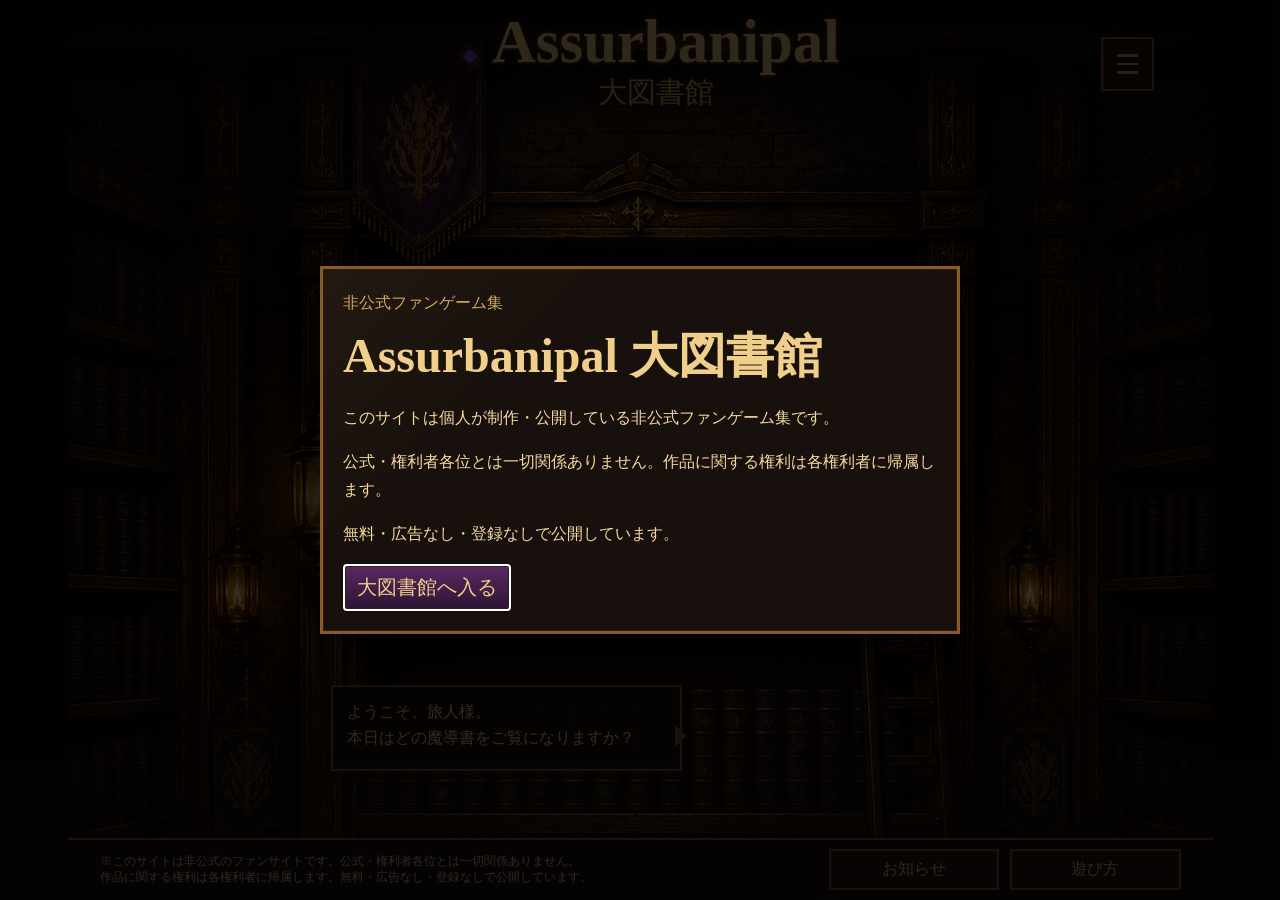
==== index.html @ 92ca6b32 "Add static library site" ====
<!doctype html>
<html lang="ja">
  <head>
    <meta charset="utf-8">
    <meta name="viewport" content="width=device-width, initial-scale=1">
    <title>Assurbanipal - 大図書館</title>
    <meta name="description" content="非公式ファンゲーム集 Assurbanipal 大図書館">
    <link rel="stylesheet" href="css/style.css">
  </head>
  <body>
    <div class="site-shell">
      <header class="site-header" aria-label="サイトヘッダー">
        <div class="banner-mark" aria-hidden="true"></div>
        <div class="title-block">
          <p class="gem-line" aria-hidden="true">◆</p>
          <h1>Assurbanipal</h1>
          <p class="subtitle">大図書館</p>
        </div>
        <button class="menu-button" type="button" aria-label="メニュー">
          <span></span>
          <span></span>
          <span></span>
        </button>
      </header>

      <main class="library" aria-label="大図書館">
        <section class="bookshelf" aria-labelledby="shelf-title">
          <h2 id="shelf-title" class="visually-hidden">魔導書の本棚</h2>
          <div class="featured-shelf" id="gameShelf"></div>
        </section>

        <section class="reception" aria-label="受付">
          <div class="speech" id="receptionSpeech" aria-live="polite">
            ようこそ、旅人様。<br>
            本日はどの魔導書をご覧になりますか？
          </div>
        </section>
      </main>

      <footer class="site-footer">
        <p>
          ※このサイトは非公式のファンサイトです。公式・権利者各位とは一切関係ありません。<br>
          作品に関する権利は各権利者に帰属します。無料・広告なし・登録なしで公開しています。
        </p>
        <nav class="footer-actions" aria-label="補助メニュー">
          <a class="frame-button" href="notice.html">お知らせ</a>
          <button class="frame-button" type="button" id="howToPlayButton">遊び方</button>
        </nav>
      </footer>
    </div>

    <div class="entry-gate" id="entryGate" hidden>
      <div class="entry-panel" role="dialog" aria-modal="true" aria-labelledby="entryTitle">
        <p class="entry-kicker">非公式ファンゲーム集</p>
        <h2 id="entryTitle">Assurbanipal 大図書館</h2>
        <p>このサイトは個人が制作・公開している非公式ファンゲーム集です。</p>
        <p>公式・権利者各位とは一切関係ありません。作品に関する権利は各権利者に帰属します。</p>
        <p>無料・広告なし・登録なしで公開しています。</p>
        <button class="primary-button" type="button" id="enterLibraryButton">大図書館へ入る</button>
      </div>
    </div>

    <div class="modal-backdrop" id="gameModal" hidden>
      <section class="game-modal" role="dialog" aria-modal="true" aria-labelledby="modalTitle">
        <button class="modal-close" type="button" id="modalClose" aria-label="閉じる">×</button>
        <div class="modal-book" id="modalBook" aria-hidden="true"></div>
        <div class="modal-content">
          <p class="modal-number" id="modalNumber"></p>
          <h2 id="modalTitle"></h2>
          <div class="game-thumb" id="modalThumb" aria-hidden="true"></div>
          <p class="modal-description" id="modalDescription"></p>
          <a class="primary-button play-link" id="modalPlayLink" href="#">遊ぶ</a>
        </div>
      </section>
    </div>

    <script src="js/main.js"></script>
  </body>
</html>
---- css/style.css ----
:root {
  --ink: #130d0a;
  --panel: #1b120d;
  --panel-soft: #261810;
  --gold: #d6a85d;
  --gold-bright: #f0cf8b;
  --purple: #4a214f;
  --violet: #8c45c9;
  --wood: #4b2c18;
  --text: #f5d9a2;
  --muted: #c39b63;
  --border: #8b5a2c;
  color-scheme: dark;
}

* {
  box-sizing: border-box;
}

body {
  margin: 0;
  min-height: 100vh;
  color: var(--text);
  background: #050403;
  font-family: "Yu Mincho", "Hiragino Mincho ProN", "Times New Roman", serif;
  letter-spacing: 0;
}

button,
a {
  font: inherit;
}

button {
  color: inherit;
}

.visually-hidden {
  position: absolute;
  width: 1px;
  height: 1px;
  padding: 0;
  margin: -1px;
  overflow: hidden;
  clip: rect(0, 0, 0, 0);
  white-space: nowrap;
  border: 0;
}

.site-shell {
  position: relative;
  width: min(100%, 941px);
  height: 100vh;
  min-height: 100vh;
  margin: 0 auto;
  overflow: hidden;
  background:
    linear-gradient(180deg, rgba(0, 0, 0, 0.18), transparent 18%, transparent 78%, rgba(0, 0, 0, 0.28)),
    url("../assets/img/ui/background_sp.png") center top / cover no-repeat;
}

.site-header {
  position: absolute;
  z-index: 5;
  top: 0;
  right: 0;
  left: 0;
  display: grid;
  grid-template-columns: 4rem 1fr 3.75rem;
  align-items: center;
  gap: 0.75rem;
  min-height: 5.2rem;
  padding: 0.55rem 0.8rem;
  background: linear-gradient(180deg, rgba(0, 0, 0, 0.72), rgba(0, 0, 0, 0.18), transparent);
  border-bottom: 0;
  box-shadow: none;
}

.banner-mark {
  width: 3rem;
  height: 4.35rem;
  visibility: hidden;
}

.title-block {
  text-align: center;
}

.gem-line {
  display: inline;
  margin: 0;
  color: var(--violet);
  text-shadow: 0 0 0.7rem var(--violet);
}

h1,
h2,
p {
  margin-top: 0;
}

.site-header h1 {
  display: inline;
  margin: 0 0.6rem;
  color: var(--gold-bright);
  font-size: clamp(2rem, 9vw, 3.8rem);
  line-height: 0.9;
  text-shadow: 0 2px 0 #442615, 0 0 0.6rem rgba(214, 168, 93, 0.28);
}

.subtitle {
  margin: 0.25rem 0 0;
  color: var(--gold);
  font-size: clamp(1.1rem, 4.5vw, 1.8rem);
}

.menu-button {
  display: grid;
  place-content: center;
  gap: 0.35rem;
  width: 3.35rem;
  height: 3.35rem;
  background: #17100c;
  border: 2px solid var(--border);
  box-shadow: inset 0 0 0 2px #2d1b10;
  cursor: pointer;
}

.menu-button span {
  display: block;
  width: 1.35rem;
  height: 0.18rem;
  background: var(--gold);
}

.library {
  position: absolute;
  inset: 0;
}

.bookshelf {
  position: relative;
  height: 100%;
  pointer-events: none;
}

.bookshelf::before,
.bookshelf::after {
  display: none;
}

.featured-shelf {
  position: absolute;
  z-index: 1;
  top: 18.7%;
  left: 10.8%;
  display: flex;
  align-items: end;
  gap: 3.2%;
  width: 55%;
  height: 15.2%;
  overflow-x: auto;
  padding: 0;
  scroll-snap-type: x proximity;
  pointer-events: auto;
  scrollbar-width: none;
}

.featured-shelf::-webkit-scrollbar {
  display: none;
}

.magic-book {
  position: relative;
  flex: 0 0 auto;
  width: min(18vw, 5.2rem);
  height: 100%;
  padding: 0;
  cursor: pointer;
  background: url("../assets/img/books/book.png") center / contain no-repeat;
  border: 0;
  border-radius: 0;
  box-shadow: 0 0.55rem 0.9rem rgba(0, 0, 0, 0.5);
  scroll-snap-align: start;
}

.magic-book.red,
.modal-book.red {
  background-image: url("../assets/img/books/book.png");
}

.magic-book.blue,
.modal-book.blue {
  background-image: url("../assets/img/books/book.png");
}

.magic-book.green,
.modal-book.green {
  background-image: url("../assets/img/books/book.png");
}

.magic-book.purple,
.modal-book.purple {
  background-image: url("../assets/img/books/book.png");
}

.book-gem {
  display: none;
}

.book-emblem {
  display: none;
}

.book-number {
  position: absolute;
  right: 0;
  bottom: 10%;
  left: 0;
  color: var(--gold-bright);
  font-size: clamp(0.75rem, 3vw, 1.05rem);
  font-weight: 700;
  text-align: center;
}

.magic-book:hover,
.magic-book:focus-visible {
  outline: 2px solid var(--gold-bright);
  outline-offset: 0.25rem;
}

.background-shelf {
  display: none;
}

.reception {
  position: absolute;
  z-index: 3;
  right: 3.8%;
  bottom: 12.7%;
  left: 3.8%;
  min-height: 0;
  margin-top: 0;
  pointer-events: none;
}

.speech {
  position: relative;
  z-index: 2;
  width: min(22rem, 74%);
  min-height: 5.4rem;
  margin-left: 0.15rem;
  padding: 0.75rem 0.9rem;
  color: #ffe2ac;
  font-size: 0.98rem;
  line-height: 1.65;
  background: rgba(19, 13, 10, 0.95);
  border: 2px solid var(--border);
  box-shadow: inset 0 0 0 1px #2b180e, 0 0.4rem 0.9rem rgba(0, 0, 0, 0.4);
  pointer-events: auto;
}

.speech::after {
  content: "";
  position: absolute;
  right: -1.1rem;
  bottom: 1.4rem;
  border: 0.7rem solid transparent;
  border-left-color: var(--border);
}

.desk-scene {
  display: none;
}

.site-footer {
  position: absolute;
  z-index: 6;
  right: 0;
  bottom: 0;
  left: 0;
  display: grid;
  gap: 0.55rem;
  padding: 0.55rem 0.75rem 0.65rem;
  background: rgba(11, 8, 6, 0.88);
  border-top: 2px solid var(--border);
}

.site-footer p {
  margin: 0;
  color: #f0d39d;
  font-size: 0.74rem;
  line-height: 1.4;
}

.footer-actions {
  display: grid;
  grid-template-columns: 1fr 1fr;
  gap: 0.7rem;
}

.frame-button,
.primary-button {
  display: inline-grid;
  place-items: center;
  min-height: 2.55rem;
  padding: 0.5rem 0.75rem;
  color: var(--gold-bright);
  text-align: center;
  text-decoration: none;
  background: #21110e;
  border: 2px solid var(--border);
  box-shadow: inset 0 0 0 1px #352010;
  cursor: pointer;
}

.primary-button {
  background: linear-gradient(#5b2863, #2b1532);
  border-color: var(--gold);
  font-size: 1.25rem;
}

.entry-gate,
.modal-backdrop {
  position: fixed;
  z-index: 20;
  inset: 0;
  display: grid;
  place-items: center;
  padding: 1rem;
  background: rgba(3, 2, 2, 0.82);
}

.entry-gate[hidden],
.modal-backdrop[hidden] {
  display: none;
}

.entry-panel,
.game-modal,
.notice-panel {
  width: min(100%, 40rem);
  padding: 1.25rem;
  background:
    linear-gradient(135deg, rgba(214, 168, 93, 0.06), transparent 30%),
    #17100c;
  border: 3px solid var(--border);
  box-shadow: inset 0 0 0 1px #2c1b10, 0 1rem 3rem rgba(0, 0, 0, 0.7);
}

.entry-kicker,
.modal-number {
  margin-bottom: 0.4rem;
  color: var(--gold);
}

.entry-panel h2,
.notice-panel h1,
.game-modal h2 {
  margin-bottom: 1rem;
  color: var(--gold-bright);
  font-size: clamp(1.8rem, 8vw, 3rem);
}

.entry-panel p,
.notice-panel p,
.modal-description {
  line-height: 1.75;
}

.game-modal {
  position: relative;
  display: grid;
  gap: 1rem;
}

.modal-close {
  position: absolute;
  top: 0.75rem;
  right: 0.75rem;
  width: 2.5rem;
  height: 2.5rem;
  color: var(--gold-bright);
  font-size: 1.8rem;
  line-height: 1;
  background: #21110e;
  border: 2px solid var(--border);
  cursor: pointer;
}

.modal-book {
  width: min(13rem, 58vw);
  aspect-ratio: 0.72;
  justify-self: center;
  background-position: center;
  background-repeat: no-repeat;
  background-size: contain;
  border: 4px solid #1b0e08;
  border-radius: 0.35rem;
  box-shadow: inset 0 0 0 3px var(--gold), inset 0 0 2rem rgba(0, 0, 0, 0.45);
}

.modal-book::before {
  content: none;
}

.game-thumb {
  display: grid;
  place-items: center;
  aspect-ratio: 16 / 9;
  margin-bottom: 1rem;
  color: rgba(255, 226, 172, 0.78);
  font-size: 2rem;
  font-weight: 700;
  background:
    radial-gradient(circle at 64% 45%, #6abf4b 0 11%, transparent 12%),
    linear-gradient(#8fc3e8 0 48%, #477937 48% 72%, #4c3321 72%);
  border: 3px solid #21110e;
  box-shadow: inset 0 0 0 2px var(--border);
}

.play-link[aria-disabled="true"] {
  pointer-events: none;
  filter: grayscale(0.8);
  opacity: 0.75;
}

.notice-page {
  display: grid;
  place-items: center;
  min-height: 100vh;
  padding: 1rem;
  background:
    radial-gradient(circle at 50% 0, rgba(116, 77, 156, 0.18), transparent 22rem),
    #080706;
}

@media (min-width: 760px) {
  .site-shell {
    width: min(100%, 1145px);
    min-height: 100vh;
    background-image:
      linear-gradient(180deg, rgba(0, 0, 0, 0.14), transparent 18%, transparent 78%, rgba(0, 0, 0, 0.24)),
      url("../assets/img/ui/background_pc.png");
  }

  .site-header {
    grid-template-columns: 7rem 1fr 5rem;
    padding-inline: 2rem;
  }

  .banner-mark {
    width: 4.7rem;
    height: 6.9rem;
  }

  .library {
    padding-inline: 0;
  }

  .bookshelf {
    min-height: 0;
    max-height: none;
    padding: 0;
  }

  .bookshelf::before {
    display: none;
  }

  .bookshelf::after {
    display: none;
  }

  .featured-shelf {
    top: 29.5%;
    left: 25.1%;
    justify-content: flex-start;
    overflow: visible;
    width: 38.8%;
    height: 18.5%;
  }

  .magic-book {
    width: min(7vw, 4.6rem);
    height: 100%;
  }

  .background-shelf {
    min-height: 5.8rem;
  }

  .background-shelf.lower {
    min-height: 6.2rem;
  }

  .filler-book {
    height: 5.4rem;
  }

  .reception {
    right: 13.5%;
    bottom: 14.3%;
    left: 13.5%;
    min-height: 0;
    margin-top: 0;
  }

  .speech {
    width: min(24rem, 42%);
    margin-left: 13%;
  }

  .site-footer {
    grid-template-columns: 1fr auto;
    align-items: center;
    padding-inline: 2rem;
  }

  .footer-actions {
    min-width: 22rem;
  }

  .game-modal {
    grid-template-columns: 16rem 1fr;
    width: min(58rem, calc(100vw - 2rem));
    padding: 2rem;
  }

  .modal-content {
    padding-right: 2rem;
  }
}
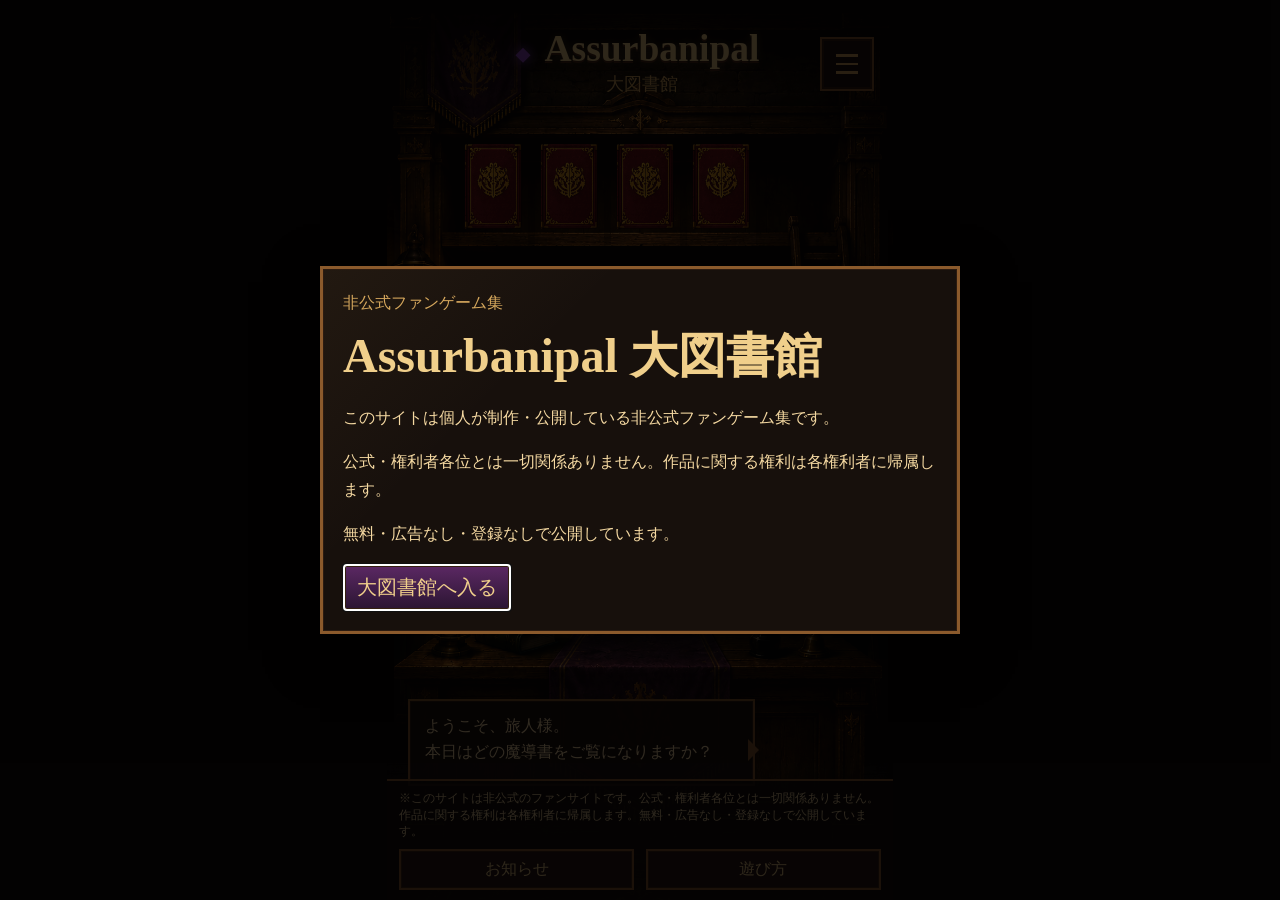
==== commit 697077c9: "Add GA4 tracking tag" ====
--- a/index.html
+++ b/index.html
@@ -1,6 +1,15 @@
 <!doctype html>
 <html lang="ja">
   <head>
+    <!-- Google tag (gtag.js) -->
+    <script async src="https://www.googletagmanager.com/gtag/js?id=G-Z461DDLWK7"></script>
+    <script>
+      window.dataLayer = window.dataLayer || [];
+      function gtag(){dataLayer.push(arguments);}
+      gtag('js', new Date());
+
+      gtag('config', 'G-Z461DDLWK7');
+    </script>
     <meta charset="utf-8">
     <meta name="viewport" content="width=device-width, initial-scale=1">
     <title>Assurbanipal - 大図書館</title>
--- a/css/style.css
+++ b/css/style.css
@@ -56,7 +56,7 @@
   overflow: hidden;
   background:
     linear-gradient(180deg, rgba(0, 0, 0, 0.18), transparent 18%, transparent 78%, rgba(0, 0, 0, 0.28)),
-    url("../assets/img/ui/background_sp.png") center top / cover no-repeat;
+    url("../assets/img/ui/background_sp_1.png") center top / cover no-repeat;
 }
 
 .site-header {
@@ -152,13 +152,14 @@
 .featured-shelf {
   position: absolute;
   z-index: 1;
-  top: 18.7%;
-  left: 10.8%;
+  top: 15.5%;
+  left: 14.2%;
   display: flex;
   align-items: end;
-  gap: 3.2%;
-  width: 55%;
-  height: 15.2%;
+  justify-content: space-between;
+  gap: 0;
+  width: 58.8%;
+  height: 11.8%;
   overflow-x: auto;
   padding: 0;
   scroll-snap-type: x proximity;
@@ -173,11 +174,11 @@
 .magic-book {
   position: relative;
   flex: 0 0 auto;
-  width: min(18vw, 5.2rem);
+  width: 23.2%;
   height: 100%;
   padding: 0;
   cursor: pointer;
-  background: url("../assets/img/books/book.png") center / contain no-repeat;
+  background: url("../assets/img/books/book_side_0.png") center / contain no-repeat;
   border: 0;
   border-radius: 0;
   box-shadow: 0 0.55rem 0.9rem rgba(0, 0, 0, 0.5);
@@ -186,22 +187,22 @@
 
 .magic-book.red,
 .modal-book.red {
-  background-image: url("../assets/img/books/book.png");
+  background-image: url("../assets/img/books/book_side_0.png");
 }
 
 .magic-book.blue,
 .modal-book.blue {
-  background-image: url("../assets/img/books/book.png");
+  background-image: url("../assets/img/books/book_side_0.png");
 }
 
 .magic-book.green,
 .modal-book.green {
-  background-image: url("../assets/img/books/book.png");
+  background-image: url("../assets/img/books/book_side_0.png");
 }
 
 .magic-book.purple,
 .modal-book.purple {
-  background-image: url("../assets/img/books/book.png");
+  background-image: url("../assets/img/books/book_side_0.png");
 }
 
 .book-gem {
@@ -213,14 +214,7 @@
 }
 
 .book-number {
-  position: absolute;
-  right: 0;
-  bottom: 10%;
-  left: 0;
-  color: var(--gold-bright);
-  font-size: clamp(0.75rem, 3vw, 1.05rem);
-  font-weight: 700;
-  text-align: center;
+  display: none;
 }
 
 .magic-book:hover,
@@ -437,16 +431,24 @@
 
 @media (min-width: 760px) {
   .site-shell {
-    width: min(100%, 1145px);
+    width: min(100%, calc(100vh * 941 / 1672));
     min-height: 100vh;
-    background-image:
+    background:
       linear-gradient(180deg, rgba(0, 0, 0, 0.14), transparent 18%, transparent 78%, rgba(0, 0, 0, 0.24)),
-      url("../assets/img/ui/background_pc.png");
+      url("../assets/img/ui/background_sp_1.png") center top / 100% 100% no-repeat;
   }
 
   .site-header {
-    grid-template-columns: 7rem 1fr 5rem;
-    padding-inline: 2rem;
+    grid-template-columns: 4rem 1fr 3.75rem;
+    padding-inline: 0.8rem;
+  }
+
+  .site-header h1 {
+    font-size: 2.35rem;
+  }
+
+  .subtitle {
+    font-size: 1.15rem;
   }
 
   .banner-mark {
@@ -473,16 +475,16 @@
   }
 
   .featured-shelf {
-    top: 29.5%;
-    left: 25.1%;
-    justify-content: flex-start;
+    top: 15.5%;
+    left: 14.2%;
     overflow: visible;
-    width: 38.8%;
-    height: 18.5%;
+    justify-content: space-between;
+    width: 58.8%;
+    height: 11.8%;
   }
 
   .magic-book {
-    width: min(7vw, 4.6rem);
+    width: 23.2%;
     height: 100%;
   }
 
@@ -499,26 +501,26 @@
   }
 
   .reception {
-    right: 13.5%;
-    bottom: 14.3%;
-    left: 13.5%;
+    right: 3.8%;
+    bottom: 12.7%;
+    left: 3.8%;
     min-height: 0;
     margin-top: 0;
   }
 
   .speech {
-    width: min(24rem, 42%);
-    margin-left: 13%;
+    width: min(22rem, 74%);
+    margin-left: 0.15rem;
   }
 
   .site-footer {
-    grid-template-columns: 1fr auto;
-    align-items: center;
-    padding-inline: 2rem;
+    grid-template-columns: 1fr;
+    align-items: stretch;
+    padding-inline: 0.75rem;
   }
 
   .footer-actions {
-    min-width: 22rem;
+    min-width: 0;
   }
 
   .game-modal {
